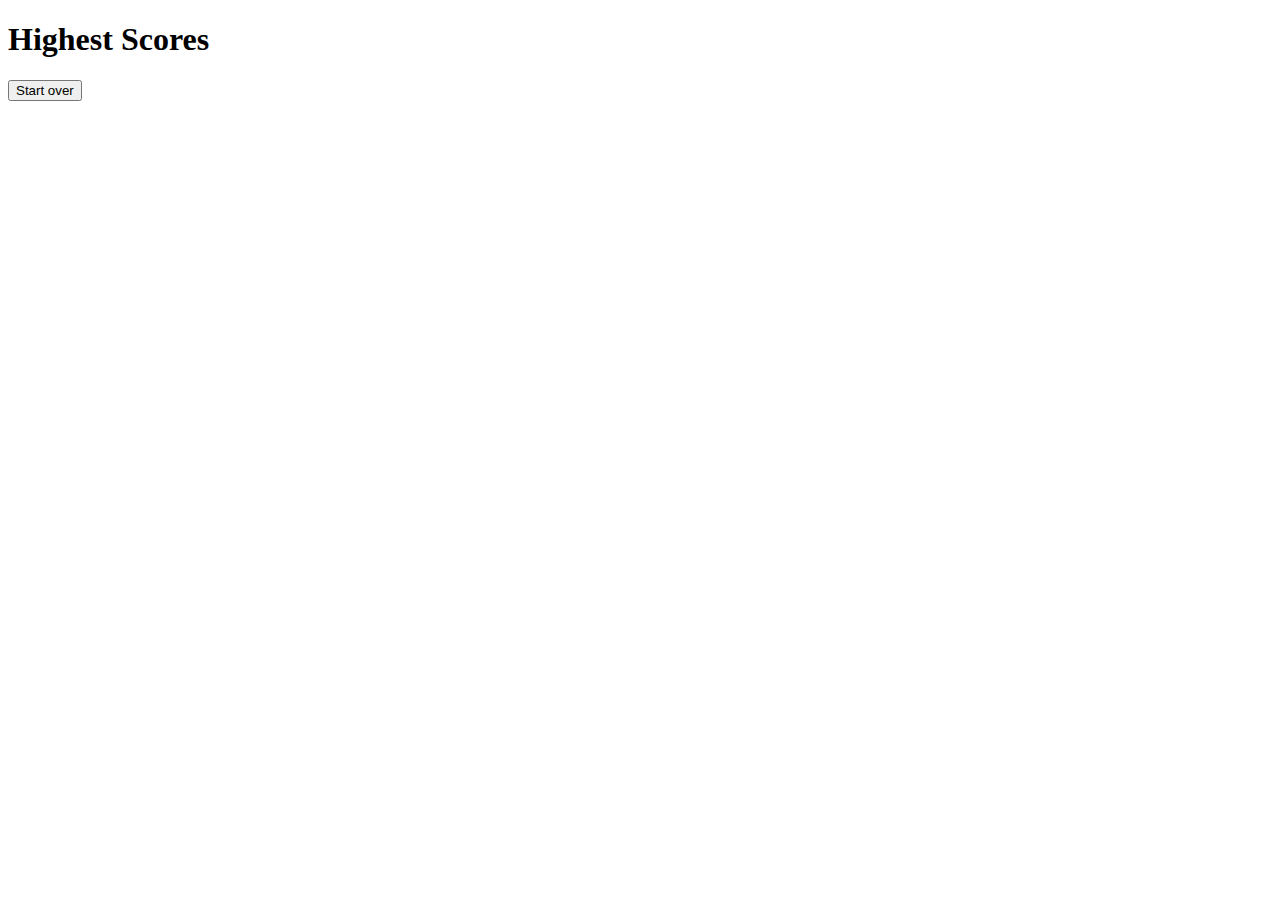
==== scores.html @ 3167b192 "added new files scores.html and finalscores.js, updated HTML,CSS and JS" ====
<!DOCTYPE html>
<html lang="en">
<head>
    <meta charset="UTF-8">
    <meta name="viewport" content="width=device-width, initial-scale=1.0">
    <title>Document</title>
</head>
<body>
    <section class="scoreSection"> 
        <h1> Highest Scores </h1>
        <ol id="Scores">  </ol>
        <button id="reset">Start over</button>
      </section> 

<script src="./assets/js/finalscores.js"></script>



</body>
</html>
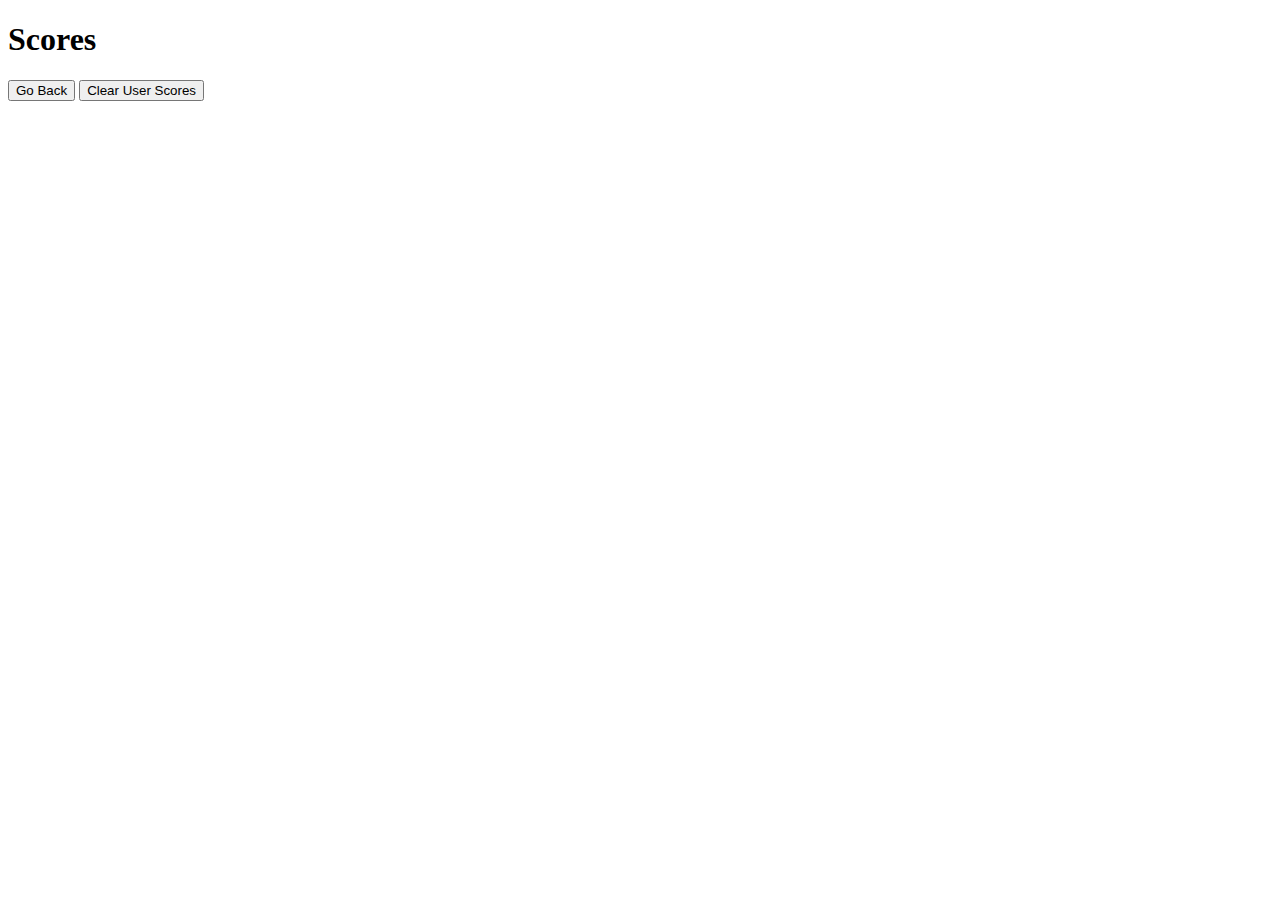
==== commit 2297f892: "added data to files" ====
--- a/scores.html
+++ b/scores.html
@@ -1,20 +1,25 @@
 <!DOCTYPE html>
 <html lang="en">
-<head>
-    <meta charset="UTF-8">
-    <meta name="viewport" content="width=device-width, initial-scale=1.0">
+  <head>
+    <meta charset="UTF-8" />
+    <meta name="viewport" content="width=device-width, initial-scale=1.0" />
     <title>Document</title>
-</head>
-<body>
-    <section class="scoreSection"> 
-        <h1> Highest Scores </h1>
-        <ol id="Scores">  </ol>
-        <button id="reset">Start over</button>
-      </section> 
+  </head>
+  <body>
+    <!-- This is a wrapper -->
+    <div id="wrapper">
+      <!-- Div for timer -->
+      <div id="currentTime"></div>
+      <!-- Div for quiz content -->
+      <div id="questionsDiv">
+        <h1>Scores</h1>
+        <ul id="finalScore"></ul>
+        <!-- Buttons -->
+        <button id="goBack">Go Back</button>
+        <button id="clear" value="reset">Clear User Scores</button>
+      </div>
+    </div>
 
-<script src="./assets/js/finalscores.js"></script>
-
-
-
-</body>
-</html>+    <script src="./assets/js/finalscores.js"></script>
+  </body>
+</html>
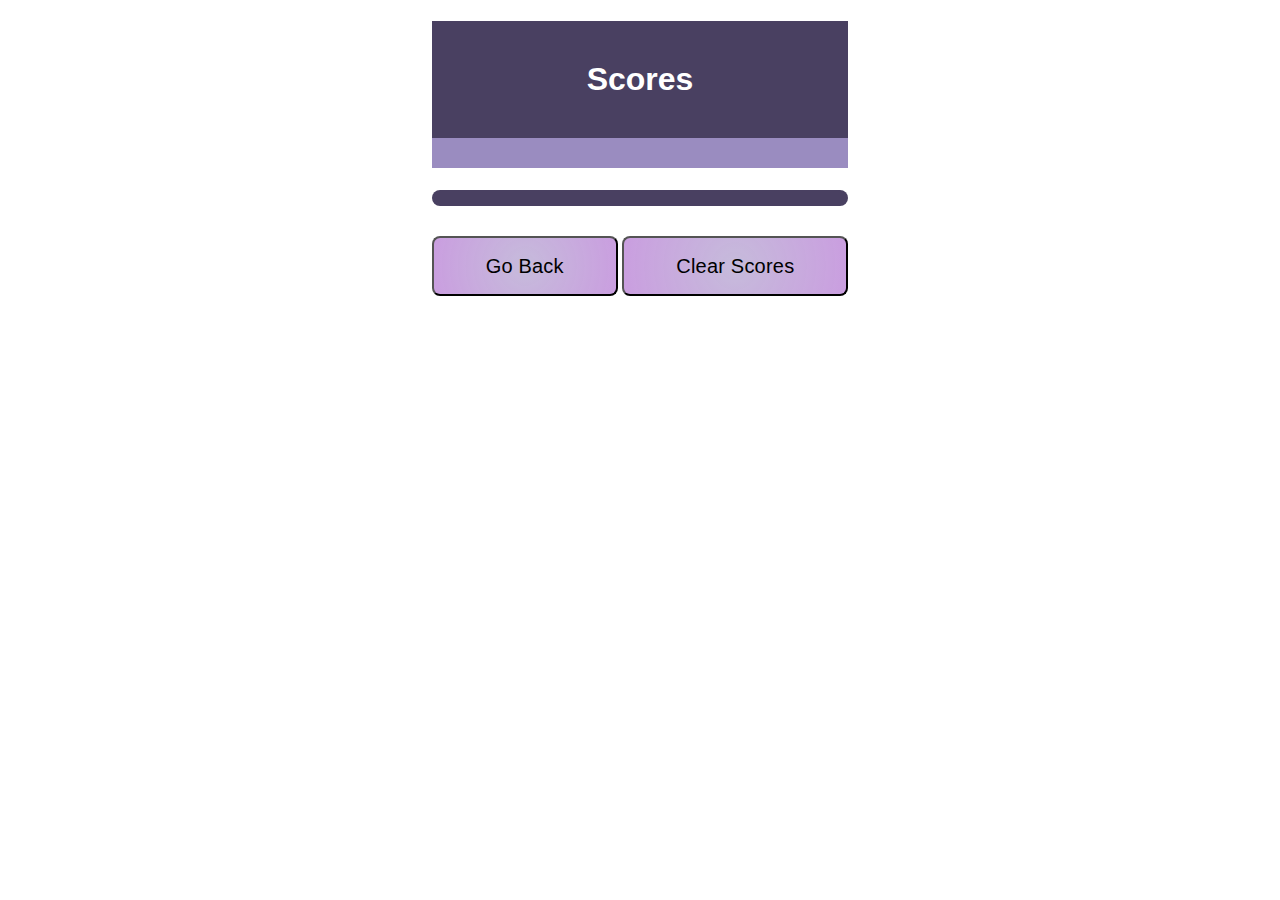
==== commit 41792370: "added finaal touches to the code" ====
--- a/scores.html
+++ b/scores.html
@@ -3,21 +3,18 @@
   <head>
     <meta charset="UTF-8" />
     <meta name="viewport" content="width=device-width, initial-scale=1.0" />
+    <link rel="stylesheet" href="./assets/css/style.css" />
     <title>Document</title>
   </head>
   <body>
-    <!-- This is a wrapper -->
-    <div id="wrapper">
-      <!-- Div for timer -->
-      <div id="currentTime"></div>
-      <!-- Div for quiz content -->
-      <div id="questionsDiv">
-        <h1>Scores</h1>
-        <ul id="finalScore"></ul>
-        <!-- Buttons -->
-        <button id="goBack">Go Back</button>
-        <button id="clear" value="reset">Clear User Scores</button>
-      </div>
+    <div id="currentTime"></div>
+
+    <div id="questionsDiv">
+      <h1>Scores</h1>
+      <ul id="finalScore"></ul>
+
+      <button id="goBack">Go Back</button>
+      <button id="clear" value="reset">Clear Scores</button>
     </div>
 
     <script src="./assets/js/finalscores.js"></script>
--- a/assets/css/style.css
+++ b/assets/css/style.css
@@ -0,0 +1,91 @@
+* {
+    box-sizing: border-box;
+}
+
+header,
+h1 {
+    padding: 40px;
+    text-align: center;
+    background: #494061;
+    color: #fff;
+    border-bottom: 30px solid #9a8cc0;
+}
+
+.large-font {
+    font-size: 3.5em;
+    text-align: center;
+}
+
+.timer-container {
+    height: 150px;
+    padding: 10px;
+    background: #937fa8;
+    color: #fff;
+    text-align: center;
+}
+
+
+.timer {
+    height: 200px;
+}
+
+button {
+    background: radial-gradient(circle, rgb(198, 187, 219) 0%, rgba(199, 153, 222, 0.954) 100%);
+    border-radius: 8px;
+    color: black;
+    cursor: pointer;
+    font-size: 20px;
+    letter-spacing: 0.21px;
+    line-height: 16px;
+    max-width: 255px;
+    padding: 20px 52px;
+    text-align: center;
+    transition-duration: 0.15s;
+    transition-property: background-color;
+    transition-timing-function: linear;
+    margin-top: 0.6em;
+    align-items: center;
+}
+
+section {
+    flex: 0 auto;
+    padding: 8px;
+    margin-top: 50px;
+    background-color: white;
+    border-radius: 8px;
+}
+
+body,
+p {
+    font-family: Arial;
+    color: black;
+    margin: 0;
+    display: flex;
+    flex-direction: column;
+    min-height: 40vh;
+    justify-content: flex-start;
+    align-items: center;
+}
+
+
+.hide {
+    display: none;
+}
+
+h1 {
+    text-align: center;
+}
+
+ul,
+li {
+    background-color: #494061;
+    font-size: 18px;
+    color: white;
+    text-align: center;
+    flex: 0 auto;
+    padding: 8px;
+    margin-top: 15px;
+    border-radius: 8px;
+    align-items: center;
+
+}